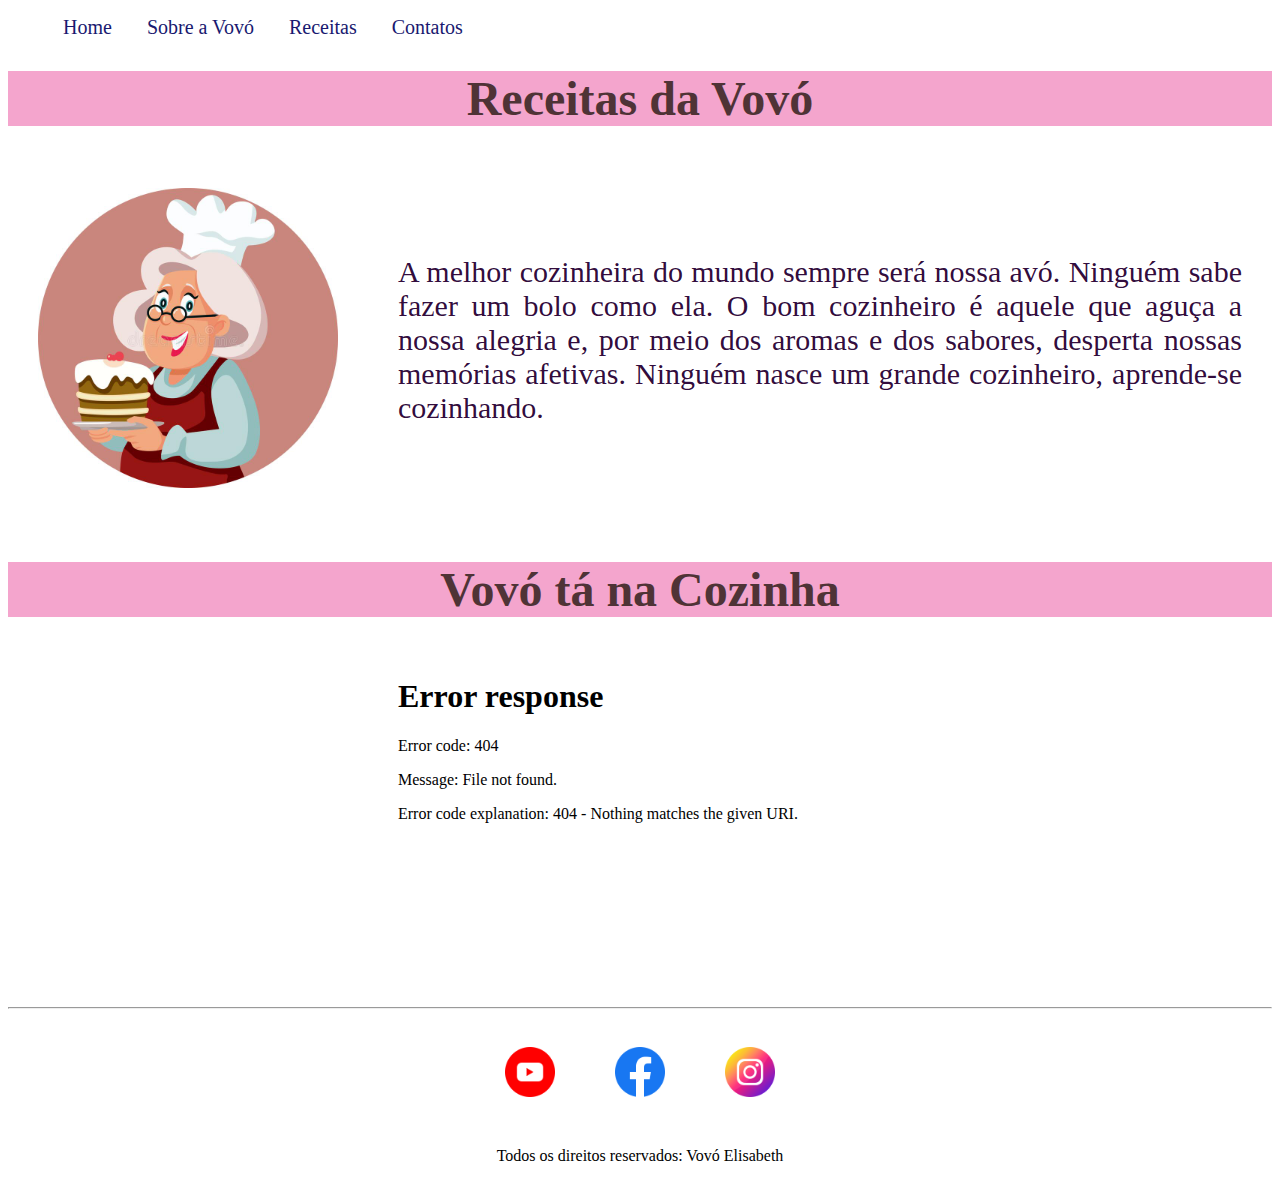
==== index.html @ 86676328 "html e css exercicios" ====
<!DOCTYPE html>
<html lang="en">

<head>
    <meta charset="UTF-8">
    <meta http-equiv="X-UA-Compatible" content="IE=edge">
    <meta name="viewport" content="width=device-width, initial-scale=1.0">
    <title>Receitas da Vovó</title>
    <link rel="stylesheet" href="asserts/css/style.css">

</head>

<body >

    <ul id="menu">
        <li><a href="index.html"> Home </a></li>
        <li><a href="sobre.html"> Sobre a Vovó </a></li>
        <li> <a href="receitas.html"> Receitas </a></li>
        <li><a href="contatos.html"> Contatos </a></li>

    </ul>
    <h1 class="titulo">Receitas da Vovó</h1>

    <div class="container">
        <div>
            <img class=".br-50 wh-300 p-30" src="asserts\img\vovo3.jpg">
        </div>
        <div class="p-30">
            <p class="justfy">
                A melhor cozinheira do mundo sempre será nossa avó. Ninguém sabe fazer um bolo como ela. O bom
                cozinheiro é
                aquele que aguça a nossa alegria e, por meio dos aromas e dos sabores, desperta nossas memórias
                afetivas.
                Ninguém nasce um grande cozinheiro, aprende-se cozinhando.
            </p>
        </div>


    </div>
    <h2 class="titulo"> Vovó tá na Cozinha</h2>
    <div class="container mb-50">
        <iframe src="asserts\img\vovovideo.mp4" width="500" height="300" frameborder="0"></iframe>
    </div>
    <hr>
    <footer>

        <div class="container">
            <a href="www.youtube.com" target="_blank"> <img class="tm-social" src="asserts/img/youtube.png" alt="Canal YouTube"></a>
            <a href="www.facebook.com"target="_blank"><img class="tm-social" src="asserts/img/facebook.png" alt="Facebook"></a>
            <a href="www.instagram.com"target="_blank"><img class="tm-social" src="asserts/img/instagram.png" alt="Instagram"></a>

        </div>
        <p class="center">Todos os direitos reservados: Vovó Elisabeth</p>
    </footer>

</body>

</html>
---- asserts/css/style.css ----
/*Estilos da Page Index.html*/

.center {
    text-align: center;
}

.justfy {
    text-align: justify;
    font-size: 30px;
    color: rgba(45, 6, 56, 0.984);
}

.container {
    display: flex;
    flex-flow: row;
    justify-content: center;
    align-items: center;
}

#menu li {
    display: inline;
    padding: 15px;

}

#menu li a {
    text-decoration: none;
    color: midnightblue;
    font-size: 20px;
}

#menu li a:hover {
    color: deeppink;
}

.p-30 {
    padding: 30px;
    font-size: 22px;
}

.titulo {
    background-color: rgb(244, 165, 205);
    color: rgb(79, 51, 54);
    text-align: center;
    font-size: 300%;
}

.br-50 {
    border-radius: 50%;
}

.wh-300 {
    width: 300px;
    height: 300px;
}

.tm-social {
    width: 50px;
    height: 50px;
    padding: 30px;
}

.mb-50 {
    margin-bottom: 50px;
}

.foto {
    max-width:20px;
    max-height:15px;
    width: auto;
    height: auto;
}


/*Estilos da Page Index.html*/

/*Estilos da page contatos*/

.ml-50 {
    margin-left: 50px;
}


/*Estilos da page contatos*/

/*Estilos page receitas*/

.top {
    position: relative;
    top: 1px;


}
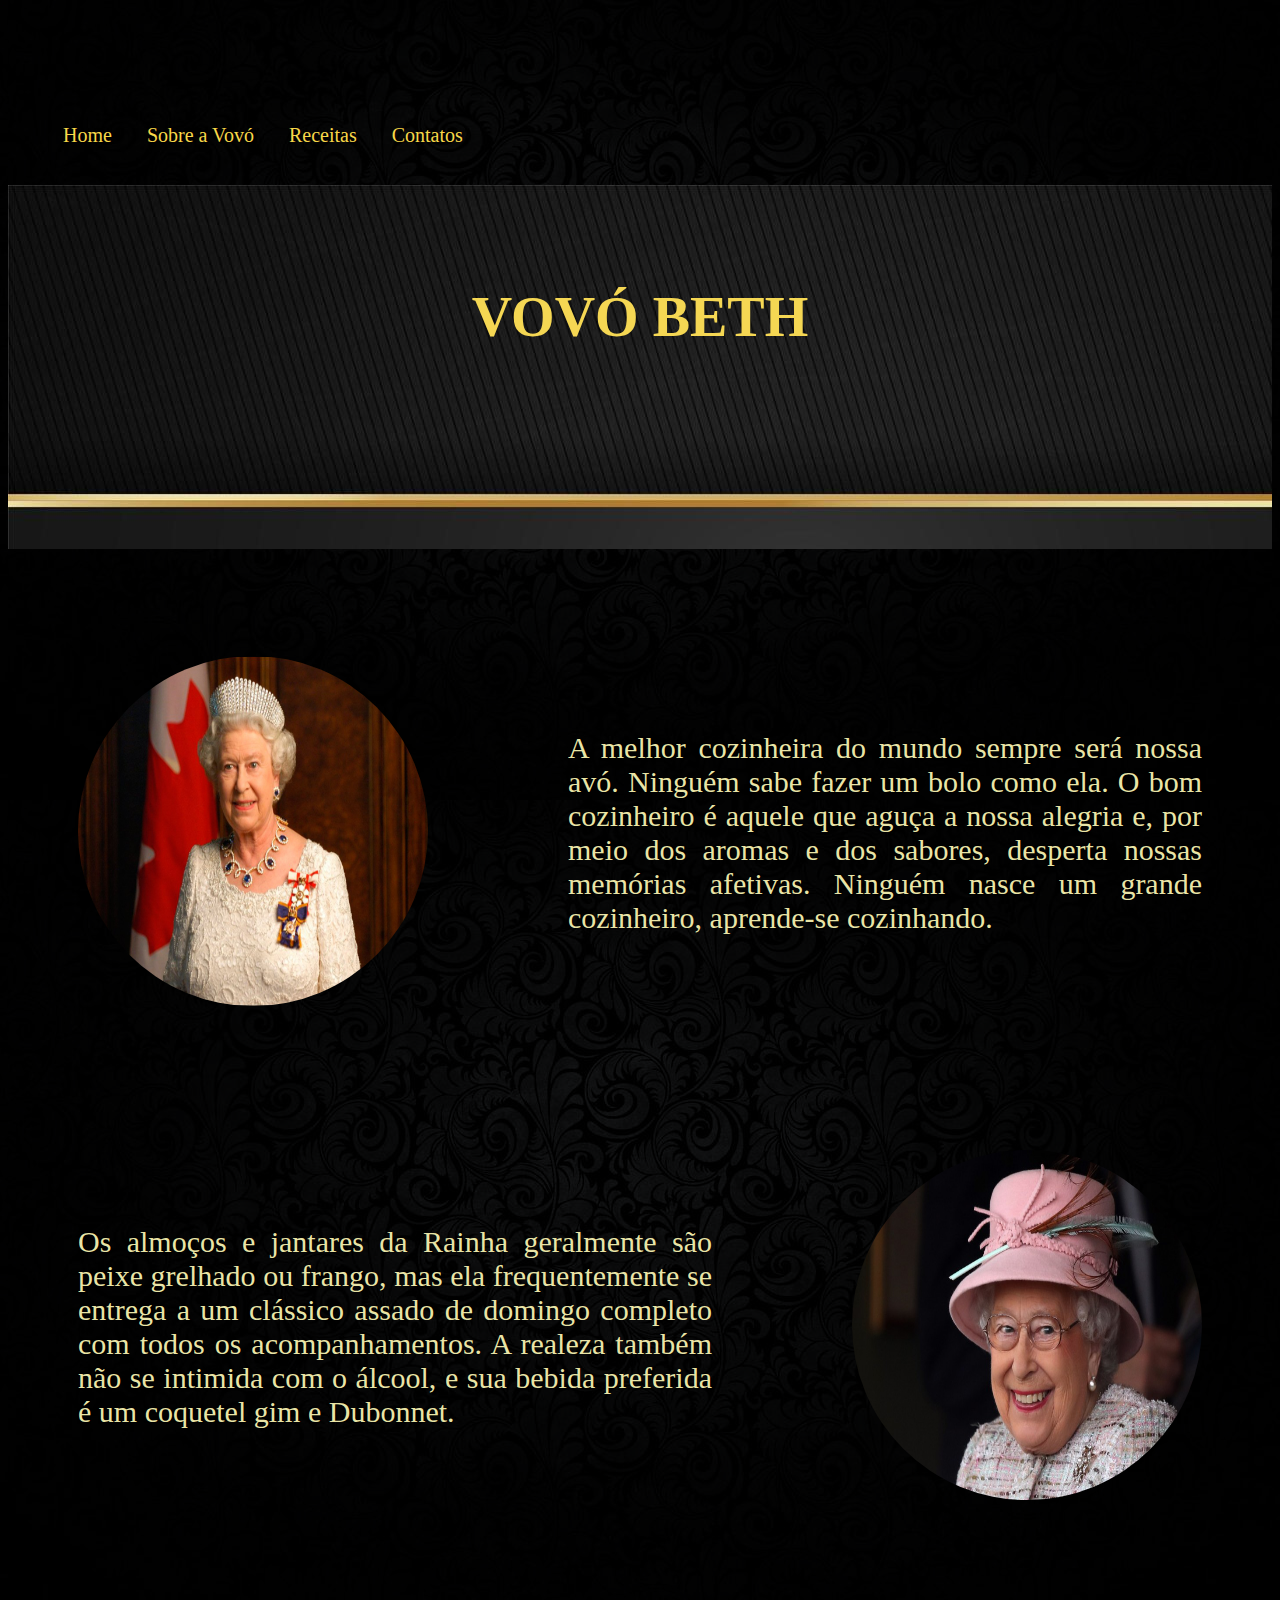
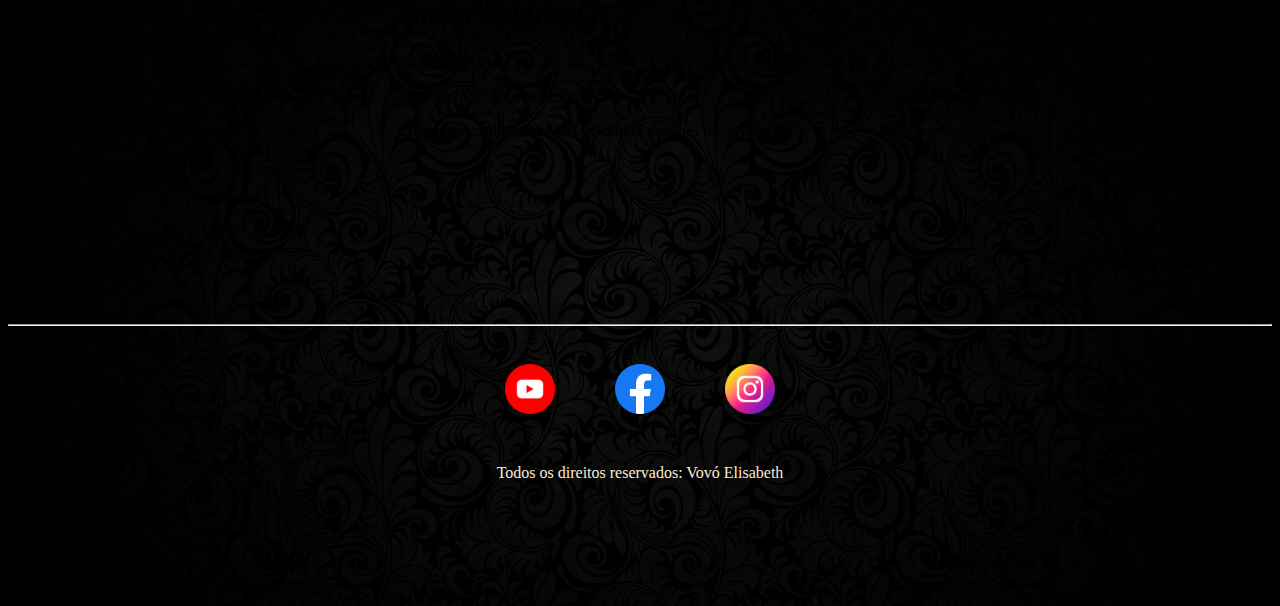
==== commit e83f320a: "Alteracao no projeto e javascript" ====
--- a/index.html
+++ b/index.html
@@ -10,7 +10,7 @@
 
 </head>
 
-<body >
+<body class="fundo">
 
     <ul id="menu">
         <li><a href="index.html"> Home </a></li>
@@ -19,11 +19,11 @@
         <li><a href="contatos.html"> Contatos </a></li>
 
     </ul>
-    <h1 class="titulo">Receitas da Vovó</h1>
+    <h1 class="titulo">VOVÓ BETH </h1>
 
     <div class="container">
         <div>
-            <img class=".br-50 wh-300 p-30" src="asserts\img\vovo3.jpg">
+            <img class="br-50 wh-300 p-30" src="asserts\img\bete4.jpg">
         </div>
         <div class="p-30">
             <p class="justfy">
@@ -37,17 +37,34 @@
 
 
     </div>
-    <h2 class="titulo"> Vovó tá na Cozinha</h2>
+    <div class="container2">
+        <div>
+            <img class=".br-50 wh-300 p-30" src="asserts\img\bete2.jpg">
+        </div>
+        <div class="p-30">
+            <p class="justfy">
+                Os almoços e jantares da Rainha geralmente são peixe grelhado ou frango, mas ela frequentemente se
+                entrega a um clássico assado de domingo completo com todos os acompanhamentos. A realeza também não se
+                intimida com o álcool, e sua bebida preferida é um coquetel gim e Dubonnet.
+            </p>
+        </div>
+
+
+    </div>
+
     <div class="container mb-50">
-        <iframe src="asserts\img\vovovideo.mp4" width="500" height="300" frameborder="0"></iframe>
+        <iframe src="asserts\img\betinhavideo.mp4" width="500" height="300" frameborder="0"></iframe>
     </div>
     <hr>
     <footer>
 
         <div class="container">
-            <a href="www.youtube.com" target="_blank"> <img class="tm-social" src="asserts/img/youtube.png" alt="Canal YouTube"></a>
-            <a href="www.facebook.com"target="_blank"><img class="tm-social" src="asserts/img/facebook.png" alt="Facebook"></a>
-            <a href="www.instagram.com"target="_blank"><img class="tm-social" src="asserts/img/instagram.png" alt="Instagram"></a>
+            <a href="www.youtube.com" target="_blank"> <img class="tm-social" src="asserts/img/youtube.png"
+                    alt="Canal YouTube"></a>
+            <a href="www.facebook.com" target="_blank"><img class="tm-social" src="asserts/img/facebook.png"
+                    alt="Facebook"></a>
+            <a href="www.instagram.com" target="_blank"><img class="tm-social" src="asserts/img/instagram.png"
+                    alt="Instagram"></a>
 
         </div>
         <p class="center">Todos os direitos reservados: Vovó Elisabeth</p>
--- a/asserts/css/style.css
+++ b/asserts/css/style.css
@@ -1,5 +1,15 @@
 /*Estilos da Page Index.html*/
+.fundo{
+    background-image: url("../img/back.jpg");
+    background-color: rgb(71, 74, 78);
+    background-blend-mode: multiply;
+    background-size: contain;
+    color: antiquewhite;
+   
 
+    padding-top: 100px;
+    padding-bottom: 100px;
+}
 .center {
     text-align: center;
 }
@@ -7,7 +17,7 @@
 .justfy {
     text-align: justify;
     font-size: 30px;
-    color: rgba(45, 6, 56, 0.984);
+    color: rgba(241, 236, 172, 0.984);
 }
 
 .container {
@@ -16,7 +26,12 @@
     justify-content: center;
     align-items: center;
 }
-
+.container2 {
+    display: flex;
+    flex-flow: row-reverse;
+    justify-content: center;
+    align-items: center;
+}
 #menu li {
     display: inline;
     padding: 15px;
@@ -25,33 +40,38 @@
 
 #menu li a {
     text-decoration: none;
-    color: midnightblue;
+    color: rgb(248, 215, 72);
     font-size: 20px;
 }
 
 #menu li a:hover {
-    color: deeppink;
+    color: rgb(210, 35, 35);
 }
 
 .p-30 {
-    padding: 30px;
+    padding: 70px;
     font-size: 22px;
+    color: rgb(235, 237, 172);
 }
 
 .titulo {
-    background-color: rgb(244, 165, 205);
-    color: rgb(79, 51, 54);
+    background-image: url("../img/back2.jpg");
+    color: rgb(245, 215, 83);
     text-align: center;
-    font-size: 300%;
+    font-family: Bookman, URW Bookman L, serif;
+    font-size: 350%;
+
+    padding-top: 100px;
+    padding-bottom: 200px;
+
 }
 
-.br-50 {
-    border-radius: 50%;
-}
+
 
 .wh-300 {
-    width: 300px;
-    height: 300px;
+    width: 350px;
+    height: 350px;
+    border-radius: 50%;
 }
 
 .tm-social {
@@ -62,14 +82,9 @@
 
 .mb-50 {
     margin-bottom: 50px;
+    color: rgb(242, 242, 59);
 }
 
-.foto {
-    max-width:20px;
-    max-height:15px;
-    width: auto;
-    height: auto;
-}
 
 
 /*Estilos da Page Index.html*/
@@ -78,6 +93,7 @@
 
 .ml-50 {
     margin-left: 50px;
+  
 }
 
 
